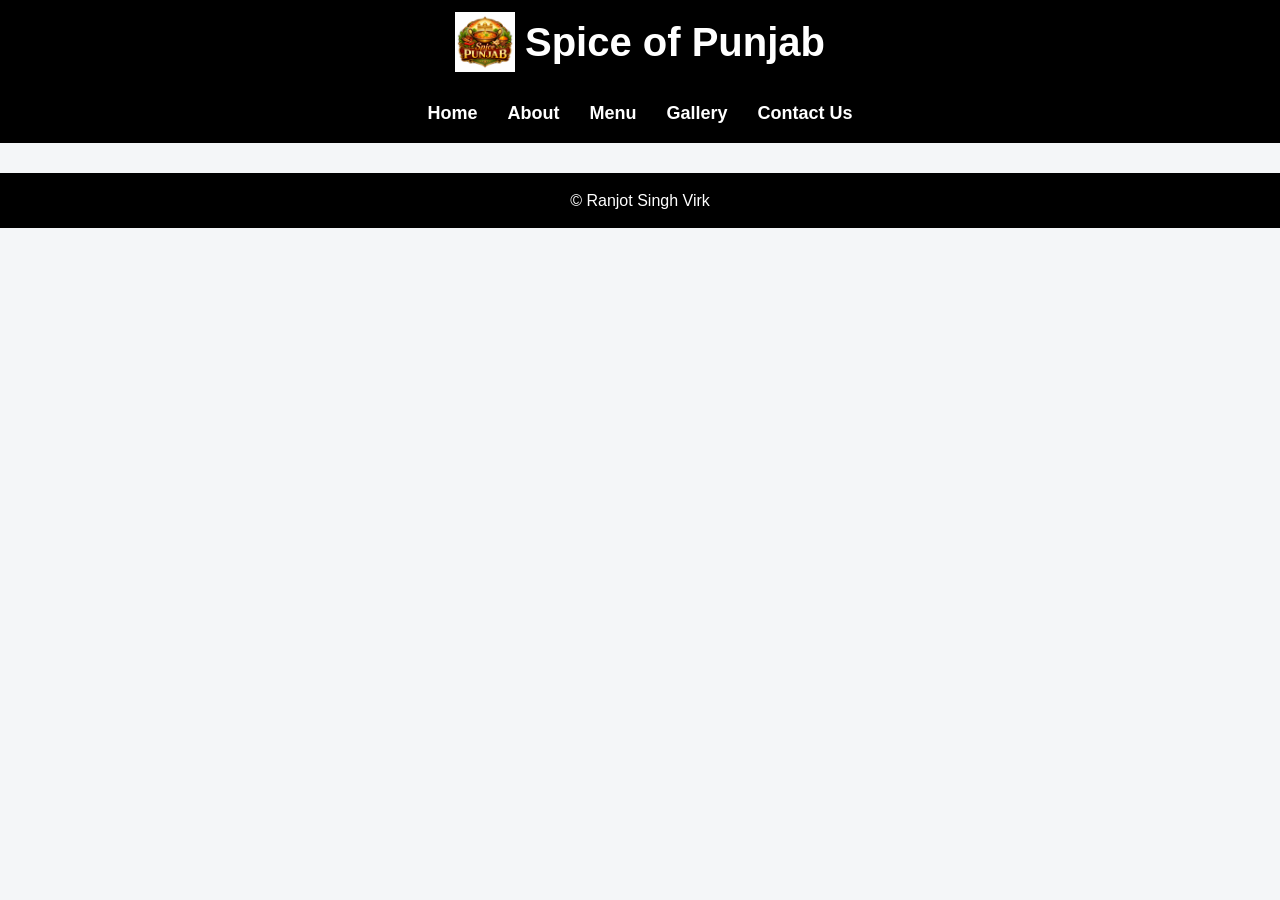
==== about.html @ bb6bf652 "Done menu part" ====
<!DOCTYPE html>
<html lang="en">
<title>Spice of Punjab</title>
<head>
    <meta charset="UTF-8">
    <title>Spice of Punjab</title>
    <link rel="stylesheet" href="style.css">
</head>

<body>
<header class="logo-header">
  <img src="images/Spice of Punjab logo.png" alt="Spice of Punjab logo">
  <h1>Spice of Punjab</h1>
</header>
    <header>
       <nav>
        <a href="index.html">Home</a>
        <a href="about.html">About</a>
        <a href="menu.html">Menu</a>
        <a href="gallery.html">Gallery</a>
        <a href="contact.html">Contact Us</a>
        </nav>
    </header>
        
  

    
</body>
   
    <footer>
        <p>© Ranjot Singh Virk</p>
    </footer>

</html>
---- style.css ----
/* Reset default browser styles for consistency */
* {
    margin: 0;
    padding: 0;
    box-sizing: border-box;
}

/* General page styling */
body {
    font-family: Arial, Helvetica, sans-serif; /* Sets default font */
    line-height: 1.6;
    background-color: #f4f6f8;
    color: #333;
}

h1{
    text-align: center;
    color: #ffffff;
}

title {
    color:#ffffff
}
header {
    background-color: #000000;
    padding: 15px 0;
}

.logo-header img {
  width: 60px;
  height: auto;
  background-color: rgb(0, 0, 0);
}
.logo-header {
  display: flex;              
  align-items: center;        
  justify-content: center;    
  gap: 10px;
  background-color:rgb(0, 0, 0);
  padding: 10px 20px;    
  }
.logo-header h1 {
  font-size: 40px;
}

nav {
    display: flex;
    justify-content: center;
    gap: 30px;
}

nav a {
    color: white;
    text-decoration: none;
    font-size: 18px;
    font-weight: bold;
    transition: 0.3s;
}

nav a:hover {
    color: #ffffff;
}


main {
    max-width: 900px;
    margin: 30px auto;
    padding: 20px;
}


main h1 {
    text-align: center;
    margin-bottom: 20px;
    color: #ffffff;
}


section {
    background: white;
    margin-bottom: 20px;
    padding: 20px;
    border-radius: 10px;
    box-shadow: 0 4px 10px rgba(0,0,0,0.1);
}


section h2 {
    margin-bottom: 10px;
    color: #ffffff;
}

h2 { 
    text-align: center;

    color: #000000;

}

h3 {
    color: #000000;
    text-align: center;
    font-size: x-large;
}

h4 {
    color: #000000;
    text-align: center;
    font-weight: normal;
}

p {
    color: #ffffff;
}

ul {
    padding-left: 20px;
    text-align: center;
}

li {
    margin-bottom: 8px;
}


footer {
    text-align: center;
    padding: 15px;
    background-color: #000000;
    color: white;
    margin-top: 30px;
}


/* This is styling my gallery class on the page gallery.html */
.gallery {
    display: grid;
    grid-template-columns: repeat(3, 1fr);
    gap: 50px;
    width: 100%;
    margin: 150px auto;
}

.gallery img {
    width: 100%;
    height: 250px;
    object-fit: cover;   
    border-radius: 15px;
    display: block;
    transition: transform 0.3s ease;     
}

.gallery img:hover {
    transform: scale(1.05);
}

.section :hover {
    transform: scale(1.05); 
}

.about {
    background-image: url('https://www.itsonlycricket.com/wp-content/uploads/2021/03/cricket-field.jpg'); /* 👈 replace with your image path */
    background-size: cover;  /* makes image cover entire section */
    background-position: center;  /* centers the image */
    background-repeat: no-repeat;
    
    padding: 100px 20px;
    color: white;
    text-align: center;
}
.contact-container {
  display: flex;
  justify-content: space-around;
  flex-wrap: wrap;
  padding: 40px;
  gap: 20px;
}

.contact-form,
.contact-info {
  background:black;
  padding: 20px;
  width: 350px;
  border-radius: 12px;
  box-shadow: 0 4px 10px rgba(0,0,0,0.1);
}

.contact-form input,
.contact-form textarea {
  width: 100%;
  margin: 10px 0;
  padding: 10px;
  border-radius: 8px;
  border: 1px solid #ccc;
}

.contact-form button {
  width: 100%;
  padding: 10px;
  background: #8b0000;
  color: white;
  border: none;
  border-radius: 8px;
  cursor: pointer;
}

.contact-form button:hover {
  background: #a00000;
}

.contact-info p {
  text-align: left;
  margin: 10px 0;
}

@media (max-width: 600px) {
    nav {
        flex-direction: column;
        gap: 10px;
    }

    main {
        padding: 10px;
    }
}
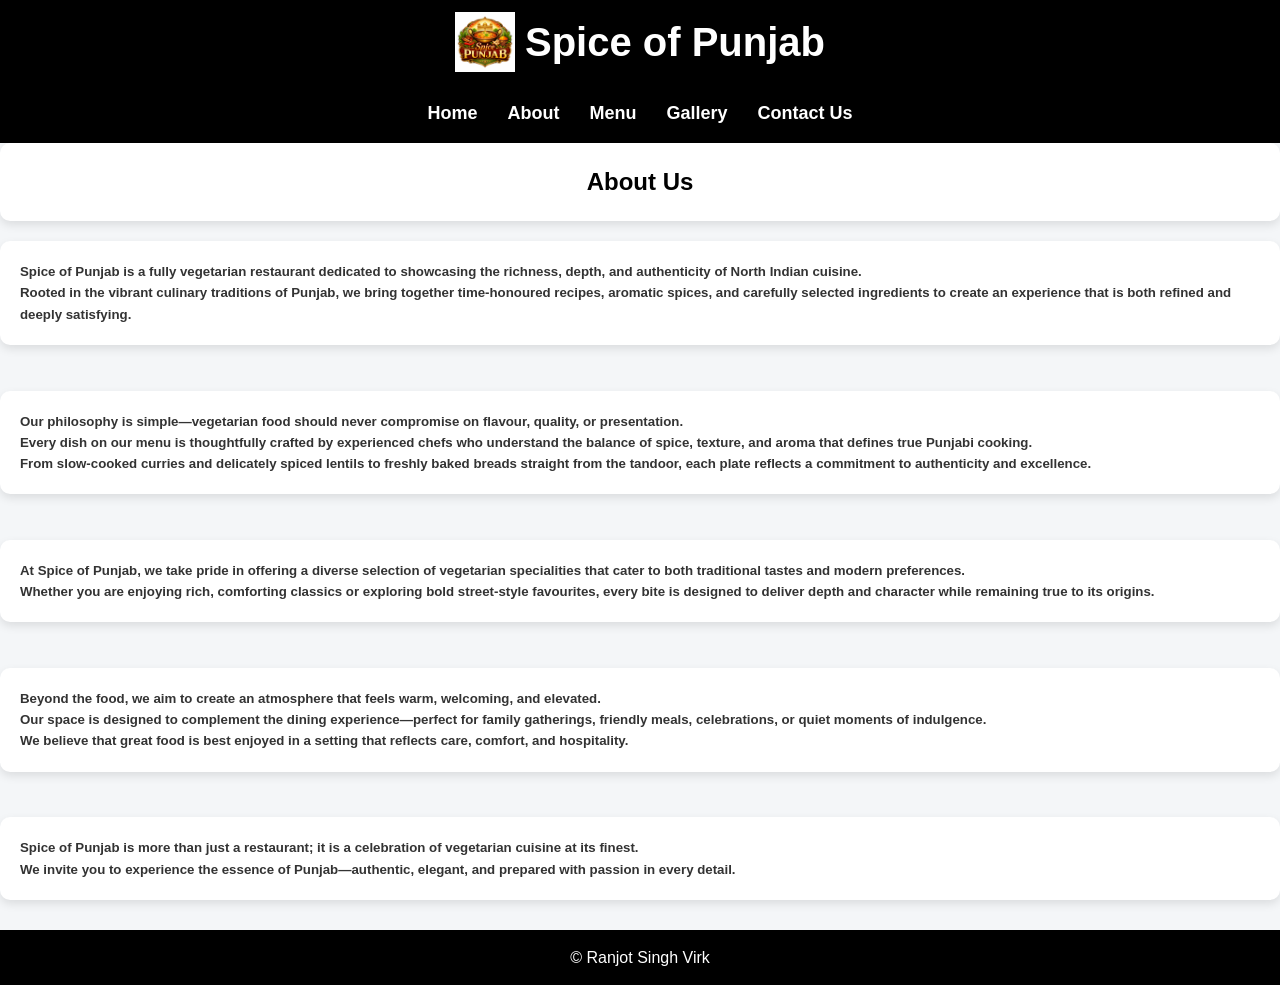
==== commit a622c9d1: "Done about.html" ====
--- a/about.html
+++ b/about.html
@@ -21,14 +21,49 @@
         <a href="contact.html">Contact Us</a>
         </nav>
     </header>
-        
-  
+<section>
+    <h3> About Us</h3>
+</section>
 
-    
+<section>
+  <h5>Spice of Punjab is a fully vegetarian restaurant dedicated to showcasing the richness, depth, and authenticity of North Indian cuisine.</h5>
+  <h5> Rooted in the vibrant culinary traditions of Punjab, we bring together time-honoured recipes, aromatic spices, and carefully selected ingredients to create an experience that is both refined and deeply satisfying.</h5>
+</section>
+
+  <br>
+
+<section>
+<h5>Our philosophy is simple—vegetarian food should never compromise on flavour, quality, or presentation.</h5>
+<h5>Every dish on our menu is thoughtfully crafted by experienced chefs who understand the balance of spice, texture, and aroma that defines true Punjabi cooking.</h5>
+<h5> From slow-cooked curries and delicately spiced lentils to freshly baked breads straight from the tandoor, each plate reflects a commitment to authenticity and excellence.</h5>
+</section>   
+
+<br>
+
+<section>
+<h5>At Spice of Punjab, we take pride in offering a diverse selection of vegetarian specialities that cater to both traditional tastes and modern preferences.</h5>
+<h5>Whether you are enjoying rich, comforting classics or exploring bold street-style favourites, every bite is designed to deliver depth and character while remaining true to its origins.</h5>
+</section>
+
+<br>
+
+<section>
+<h5>Beyond the food, we aim to create an atmosphere that feels warm, welcoming, and elevated.</h5>
+<h5>Our space is designed to complement the dining experience—perfect for family gatherings, friendly meals, celebrations, or quiet moments of indulgence.</h5>
+<h5>We believe that great food is best enjoyed in a setting that reflects care, comfort, and hospitality.</h5>
+</section>
+
+<br>
+
+<section>
+<h5>Spice of Punjab is more than just a restaurant; it is a celebration of vegetarian cuisine at its finest.</h5>
+<h5>We invite you to experience the essence of Punjab—authentic, elegant, and prepared with passion in every detail.</h5>
+</section>
+
 </body>
    
     <footer>
         <p>© Ranjot Singh Virk</p>
     </footer>
 
-</html> +</html>  
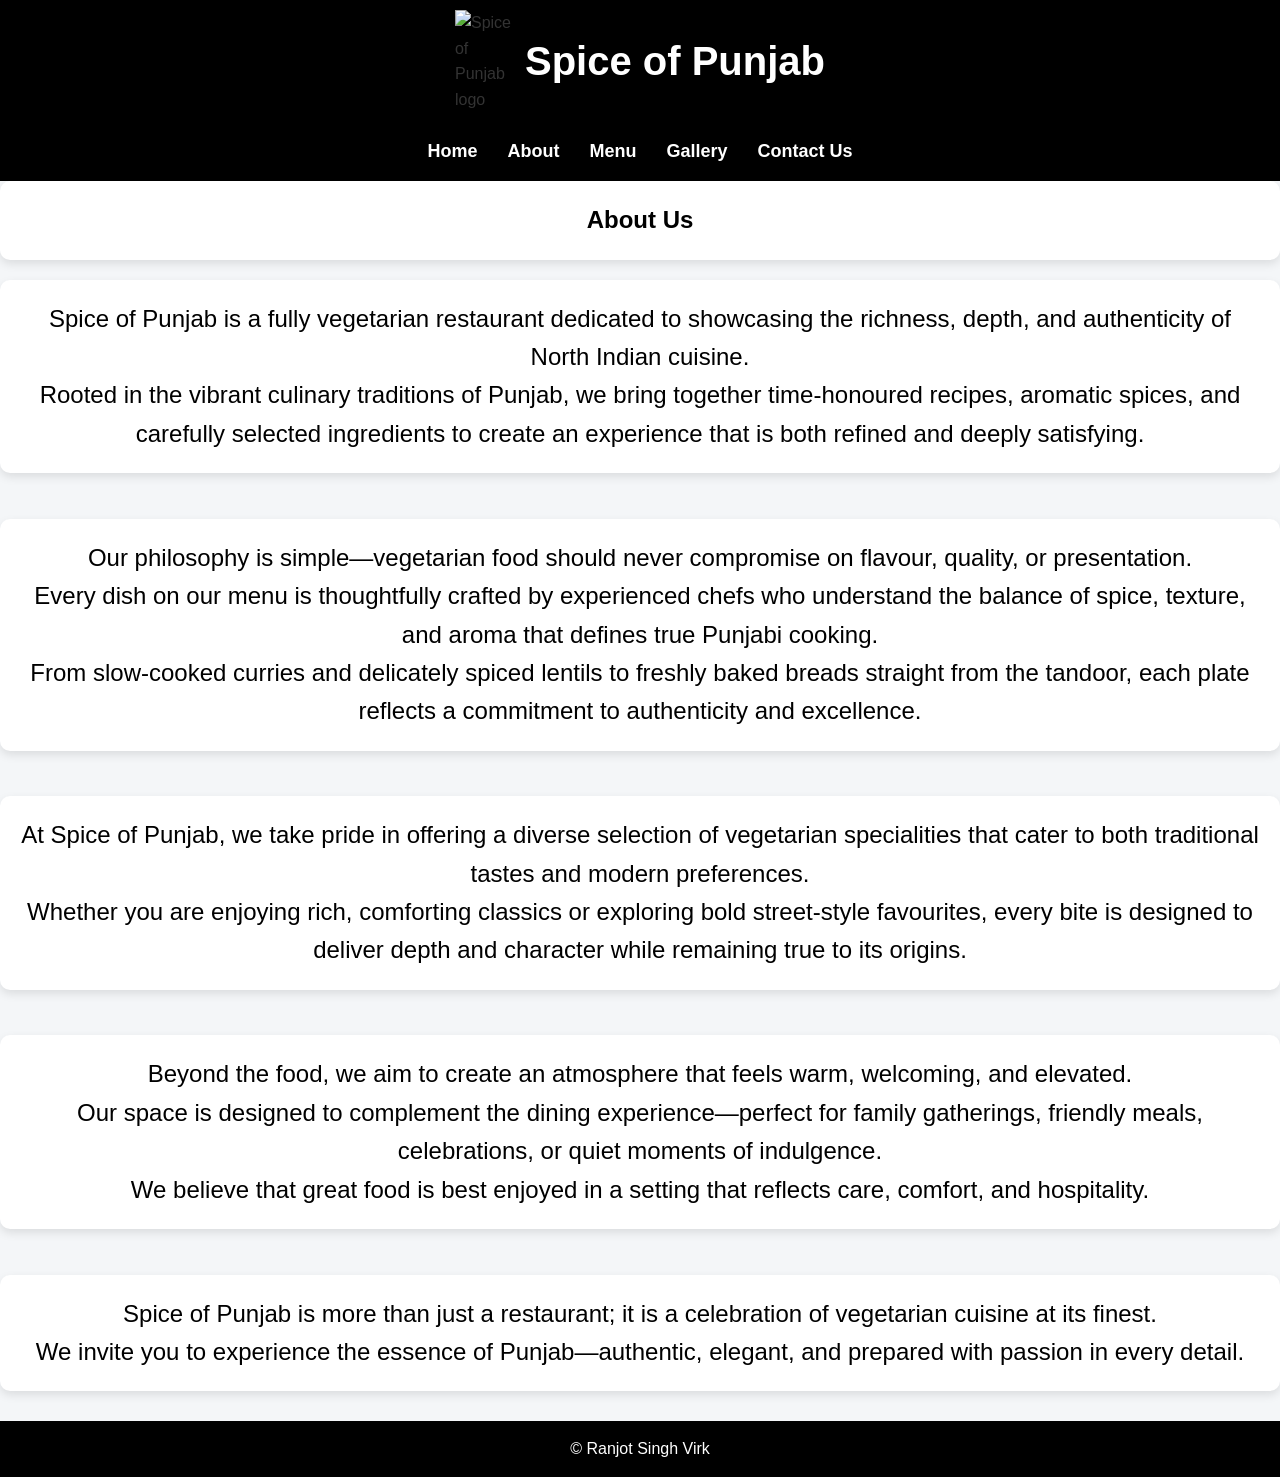
==== commit 23712814: "Checked any error in code" ====
--- a/about.html
+++ b/about.html
@@ -1,15 +1,14 @@
 <!DOCTYPE html>
 <html lang="en">
 <title>Spice of Punjab</title>
-<head>
+
     <meta charset="UTF-8">
-    <title>Spice of Punjab</title>
     <link rel="stylesheet" href="style.css">
-</head>
+
 
 <body>
 <header class="logo-header">
-  <img src="images/Spice of Punjab logo.png" alt="Spice of Punjab logo">
+  <img src="images/Spice-of-Punjab-logo.png" alt="Spice of Punjab logo">
   <h1>Spice of Punjab</h1>
 </header>
     <header>
@@ -22,7 +21,7 @@
         </nav>
     </header>
 <section>
-    <h3> About Us</h3>
+    <h3> About Us </h3>
 </section>
 
 <section>
@@ -60,10 +59,11 @@
 <h5>We invite you to experience the essence of Punjab—authentic, elegant, and prepared with passion in every detail.</h5>
 </section>
 
+
+<footer>
+        <p>© Ranjot Singh Virk</p>
+</footer>
+
 </body>
    
-    <footer>
-        <p>© Ranjot Singh Virk</p>
-    </footer>
-
 </html>  
--- a/style.css
+++ b/style.css
@@ -12,7 +12,7 @@
     background-color: #f4f6f8;
     color: #333;
 }
-
+/* Heading styles */
 h1{
     text-align: center;
     color: #ffffff;
@@ -21,16 +21,18 @@
 title {
     color:#ffffff
 }
+/* Header Section*/
 header {
     background-color: #000000;
     padding: 15px 0;
 }
-
+/* Logo container styling */
 .logo-header img {
   width: 60px;
   height: auto;
   background-color: rgb(0, 0, 0);
 }
+/* Logo image size */
 .logo-header {
   display: flex;              
   align-items: center;        
@@ -39,16 +41,17 @@
   background-color:rgb(0, 0, 0);
   padding: 10px 20px;    
   }
+/* Logo heading text */
 .logo-header h1 {
   font-size: 40px;
 }
-
+/* Navigation Bar*/
 nav {
     display: flex;
     justify-content: center;
     gap: 30px;
 }
-
+/* Navigation links */
 nav a {
     color: white;
     text-decoration: none;
@@ -56,26 +59,32 @@
     font-weight: bold;
     transition: 0.3s;
 }
-
+/* Hover effect for links */
 nav a:hover {
     color: #ffffff;
 }
 
-
+/* Main Content Area */
 main {
     max-width: 900px;
     margin: 30px auto;
     padding: 20px;
 }
 
-
+/* Main heading inside main */
 main h1 {
     text-align: center;
     margin-bottom: 20px;
     color: #ffffff;
 }
-
-
+/* Background image styling */
+body{
+    background-repeat: no-repeat;
+    background-size: cover;
+    background-position: center;
+    height: 100vh;
+}
+/* Section Boxes */
 section {
     background: white;
     margin-bottom: 20px;
@@ -84,12 +93,12 @@
     box-shadow: 0 4px 10px rgba(0,0,0,0.1);
 }
 
-
+/* Section headings */
 section h2 {
     margin-bottom: 10px;
     color: #ffffff;
 }
-
+/* General heading styles */
 h2 { 
     text-align: center;
 
@@ -107,22 +116,22 @@
     color: #000000;
     text-align: center;
     font-weight: normal;
-}
-
+    font-size: larger;
+}
+
+h5 {
+    color: #000000;
+    text-align: center;
+    font-weight: normal;
+    font-size: x-large;
+}
+
+/* Paragraph text */
 p {
     color: #ffffff;
 }
 
-ul {
-    padding-left: 20px;
-    text-align: center;
-}
-
-li {
-    margin-bottom: 8px;
-}
-
-
+/* Footer */
 footer {
     text-align: center;
     padding: 15px;
@@ -140,7 +149,7 @@
     width: 100%;
     margin: 150px auto;
 }
-
+/* Gallery images */
 .gallery img {
     width: 100%;
     height: 250px;
@@ -149,7 +158,7 @@
     display: block;
     transition: transform 0.3s ease;     
 }
-
+/* Hover zoom effect on images */
 .gallery img:hover {
     transform: scale(1.05);
 }
@@ -158,16 +167,7 @@
     transform: scale(1.05); 
 }
 
-.about {
-    background-image: url('https://www.itsonlycricket.com/wp-content/uploads/2021/03/cricket-field.jpg'); /* 👈 replace with your image path */
-    background-size: cover;  /* makes image cover entire section */
-    background-position: center;  /* centers the image */
-    background-repeat: no-repeat;
-    
-    padding: 100px 20px;
-    color: white;
-    text-align: center;
-}
+/* Contact Section */
 .contact-container {
   display: flex;
   justify-content: space-around;
@@ -175,7 +175,7 @@
   padding: 40px;
   gap: 20px;
 }
-
+/* Contact form and info boxes */
 .contact-form,
 .contact-info {
   background:black;
@@ -184,7 +184,7 @@
   border-radius: 12px;
   box-shadow: 0 4px 10px rgba(0,0,0,0.1);
 }
-
+/* Form inputs */
 .contact-form input,
 .contact-form textarea {
   width: 100%;
@@ -193,7 +193,7 @@
   border-radius: 8px;
   border: 1px solid #ccc;
 }
-
+/* Submit button */
 .contact-form button {
   width: 100%;
   padding: 10px;
@@ -203,16 +203,16 @@
   border-radius: 8px;
   cursor: pointer;
 }
-
+/* Button hover effect */
 .contact-form button:hover {
   background: #a00000;
 }
-
+/* Contact info text alignment */
 .contact-info p {
   text-align: left;
   margin: 10px 0;
 }
-
+/* @Media */
 @media (max-width: 600px) {
     nav {
         flex-direction: column;
